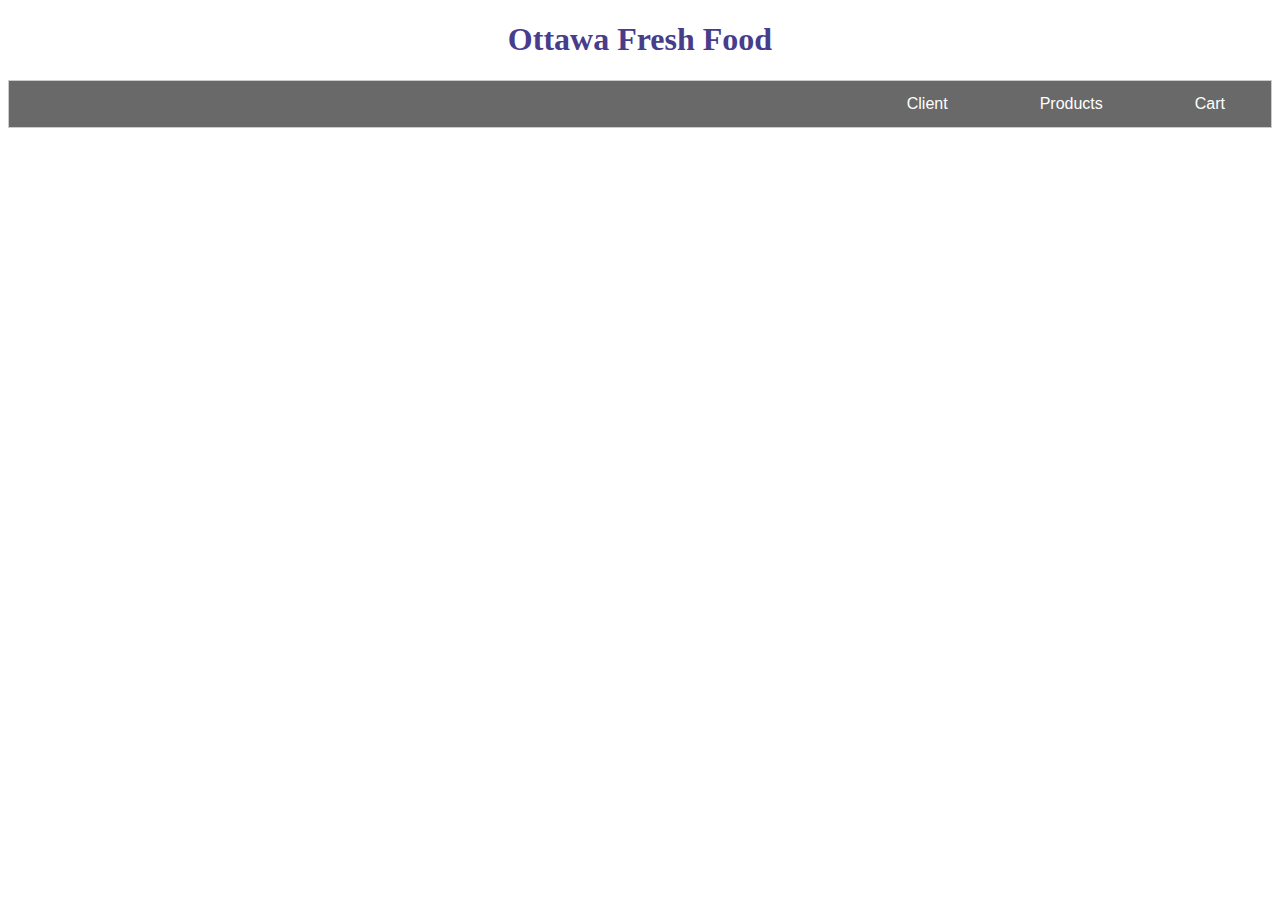
==== index.html @ 4232a3c4 "Update" ====
<!DOCTYPE html>
<html>
<head>
	<title> Multiple Groceries</title>
	<link href="styles/style.css" rel="stylesheet" type="text/css">
</head>

<body>

  <h1 id="tit">Ottawa Fresh Food</h3>

<!-- Tab links, each one with an onclick event associated with it -->
<div class="tab">
  <button class="tablinks" onclick="openInfo(event, 'Cart')">Cart</button>
  <button class="tablinks" onclick="openInfo(event, 'Products')">Products</button>
  <button class="tablinks" onclick="openInfo(event, 'Client')">Client</button>
</div>

<!-- Tab content -->
<div id="Client" class="tabcontent">
  <h3>Client Information</h3>
  <p>Tell us a bit about you.</p>
	Choose a Category:
	<select id="dietSelect" name="dietSelect" onchange="populateListProductChoices(this.id, 'displayProduct')">
	<option value="Vegetarian">Vegetarian</option>
    <option value="GlutenFree">GlutenFree</option>
    <option value="GlutenFree or Vegetarian">GlutenFree or Vegetarian</option>
    <option value="Organic">Organic</option>
    <option value="None">None</option>
	</select>
</div>

<div id="Products" class="tabcontent">
  <h3>Your targeted products</h3>
  <p>We preselected products based on your restrictions.</p>
	 Choose items to buy:
	 <div id="displayProduct"></div>
	 <button id="addCart" type="button" class="block" onclick="selectedItems()">
		Add selected items to cart.
	</button>
</div>

<div id="Cart" class="tabcontent">
  <h3>Cart</h3>
  <p>Here is your cart.</p>
  <div id="displayCart"></div>
</div>

<script src="scripts/groceries.js"></script>
<script src="scripts/main.js"></script>

</body>
</html>
---- styles/style.css ----
/* This style sheet is taken from  https://www.w3schools.com/howto/howto_js_tabs.asp> */

/* Style the tab */
.tab {
  overflow: hidden;
  border: 1px solid #ccc;
  background-color:dimgray;
}

/* Style the buttons that are used to open the tab content */
.tab button {
  background-color: inherit;
  margin-left: 30px;
  margin-right: 30px;
  float: right;
  border: none;
  outline: none;
  cursor: pointer;
  padding: 14px 16px;
  transition: 0.3s;
}

/* Change background color of buttons on hover */
.tab button:hover {
  background-color: #ddd;
}

/* Create an active/current tablink class */
.tab button.active {
  background-color: #ccc;
}

/* Style the tab content */
.tabcontent {
  display: none;
  padding: 6px 12px;
  border: 1px solid #ccc;
  border-top: none;
}

#tit {
  text-align:center;
  color:darkslateblue;
} 

.tablinks {
  font-size: medium;
  color: white;
}
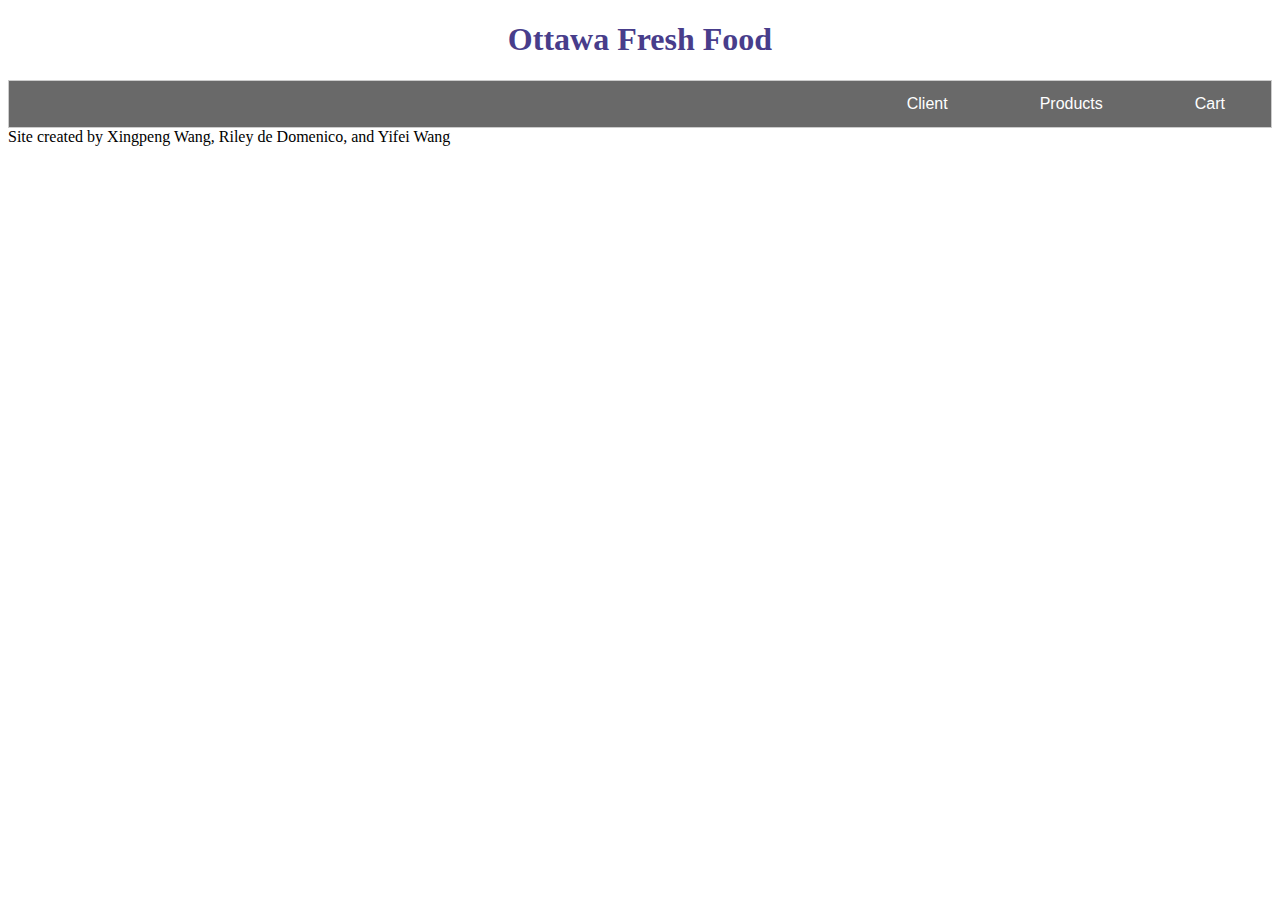
==== commit fd700409: "Update index.html" ====
--- a/index.html
+++ b/index.html
@@ -18,7 +18,7 @@
 
 <!-- Tab content -->
 <div id="Client" class="tabcontent">
-  <h3>Client Information</h3>
+  <h3 >Client Information</h3>
   <p>Tell us a bit about you.</p>
 	Choose a Category:
 	<select id="dietSelect" name="dietSelect" onchange="populateListProductChoices(this.id, 'displayProduct')">
@@ -34,8 +34,10 @@
   <h3>Your targeted products</h3>
   <p>We preselected products based on your restrictions.</p>
 	 Choose items to buy:
+   <br>
+   <br>
 	 <div id="displayProduct"></div>
-	 <button id="addCart" type="button" class="block" onclick="selectedItems()">
+	 <button id="addCart" type="button" class="button" onclick="selectedItems()">
 		Add selected items to cart.
 	</button>
 </div>
@@ -46,8 +48,10 @@
   <div id="displayCart"></div>
 </div>
 
+<footer id="sig">Site created by Xingpeng Wang, Riley de Domenico, and Yifei Wang</footer>
+
 <script src="scripts/groceries.js"></script>
 <script src="scripts/main.js"></script>
 
 </body>
-</html>+</html>
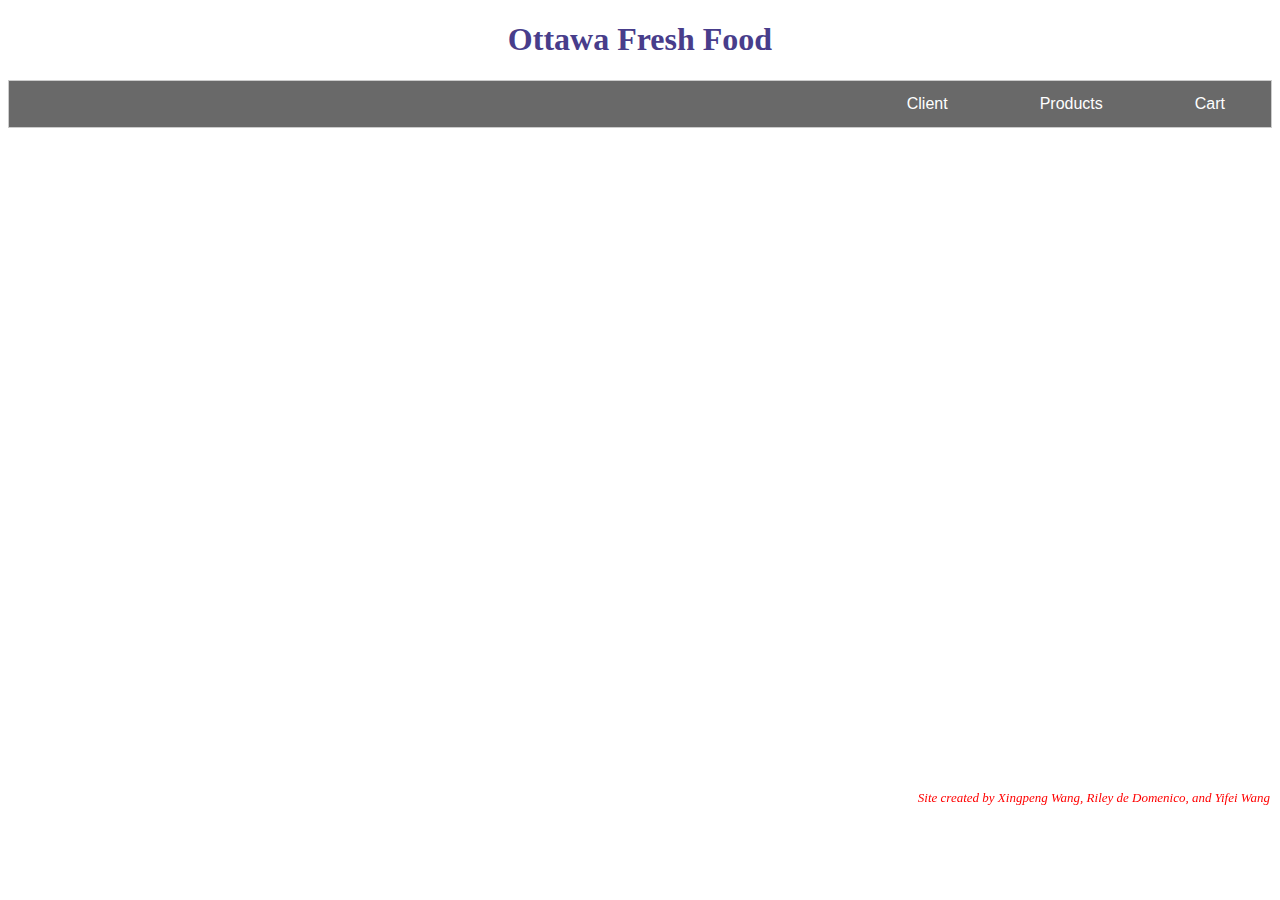
==== commit 19a42701: "Update index.html" ====
--- a/index.html
+++ b/index.html
@@ -20,11 +20,11 @@
 <div id="Client" class="tabcontent">
   <h3 >Client Information</h3>
   <p>Tell us a bit about you.</p>
-	Choose a Category:
+	Choose a preference and restrictions:
 	<select id="dietSelect" name="dietSelect" onchange="populateListProductChoices(this.id, 'displayProduct')">
 	<option value="Vegetarian">Vegetarian</option>
-    <option value="GlutenFree">GlutenFree</option>
-    <option value="GlutenFree or Vegetarian">GlutenFree or Vegetarian</option>
+    <option value="GlutenFree">Dislike Gluten</option>
+    <option value="GlutenFree or Vegetarian">Dislike Gluten or Vegetarian</option>
     <option value="Organic">Organic</option>
     <option value="None">None</option>
 	</select>
@@ -32,7 +32,7 @@
 
 <div id="Products" class="tabcontent">
   <h3>Your targeted products</h3>
-  <p>We preselected products based on your restrictions.</p>
+  <p>We preselected products based on your restrictions and preferences.</p>
 	 Choose items to buy:
    <br>
    <br>
@@ -44,7 +44,7 @@
 
 <div id="Cart" class="tabcontent">
   <h3>Cart</h3>
-  <p>Here is your cart.</p>
+  <p>Here is your products in thecart.</p>
   <div id="displayCart"></div>
 </div>
 
--- a/styles/style.css
+++ b/styles/style.css
@@ -46,4 +46,61 @@
 .tablinks {
   font-size: medium;
   color: white;
-}+}
+
+.button {
+  background-color: pink;
+  border: none;
+  color: white;
+  padding: 15px 32px;
+
+  text-align: center;
+  text-decoration: none;
+  display: inline-block;
+  font-size: 16px;
+  margin:4px 2px;
+  cursor: pointer;
+  -webkit-transition-duration: 0.4s;
+  transition-duration: 0.4s;
+
+}
+
+.button:hover{
+  box-shadow: 0 5px 8px 0 rgba(26, 25, 25, 0.24), 0 6px 10px 0 rgba(0,0,0,0.19);
+}
+
+#Client {
+  text-align: center;
+}
+
+#Products {
+  text-align: center;
+}
+
+#Cart {
+  text-align: center;
+}
+
+#displayProduct{
+  margin-left: 45%;
+  margin-right: 40%;
+  text-align: left;
+}
+
+#displayCart{
+  margin-left: 47%;
+  margin-right: 40%;
+  text-align: left;
+}
+
+
+#sig{
+  text-align: right;
+  color: red;
+  font-size: small;
+  font-style: italic;
+  position:fixed;
+  right:10px;
+  bottom:10px;
+  height:100px;
+}
